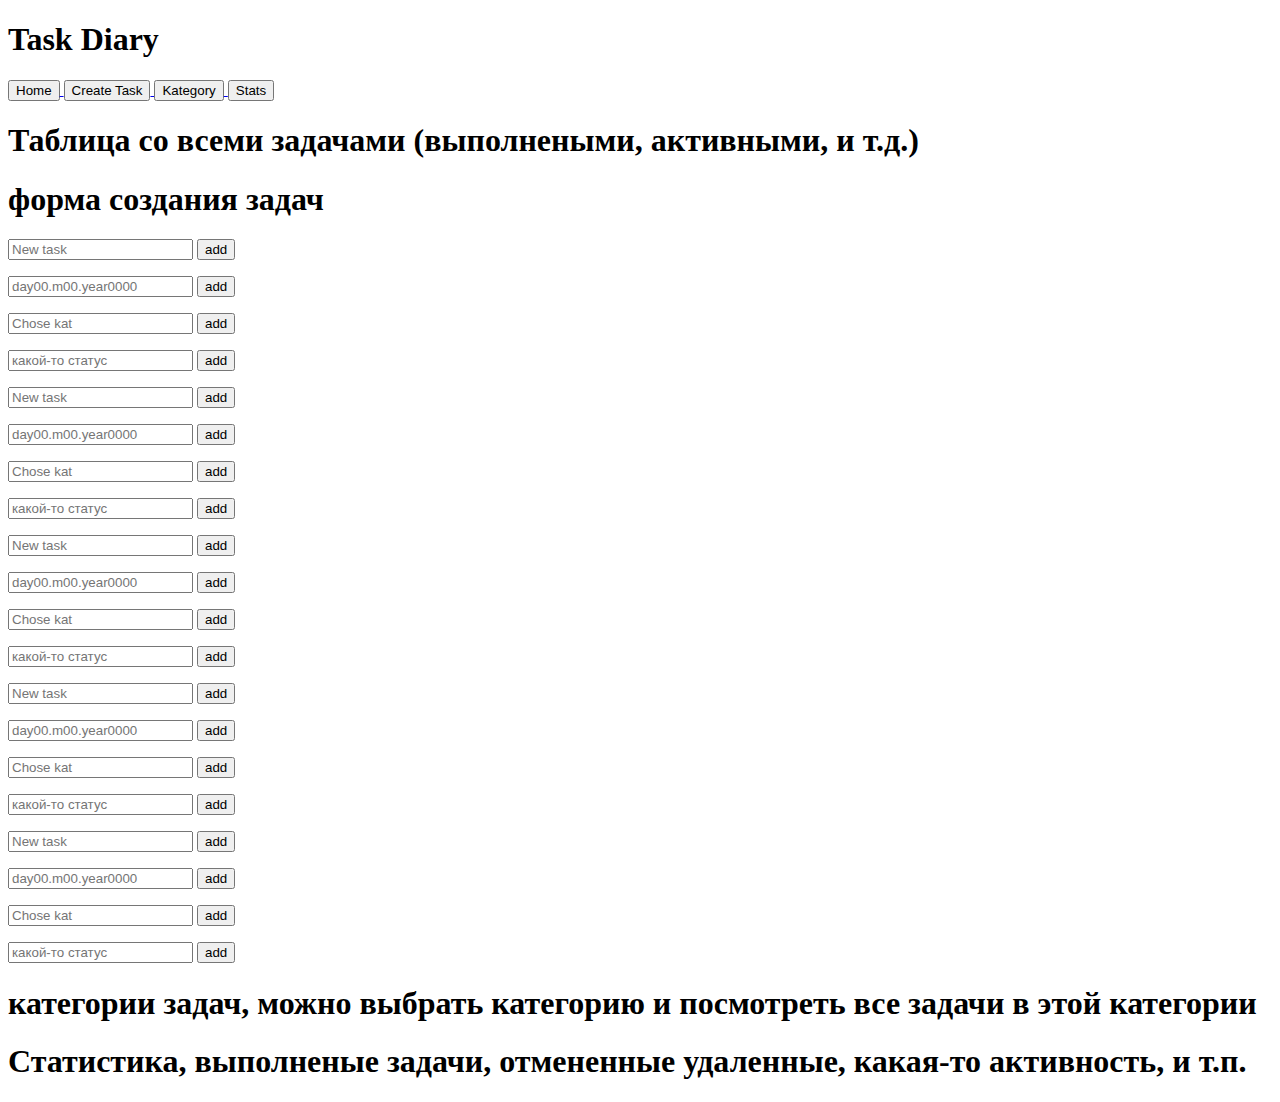
==== index.html @ fd332c9a "first comm" ====
<!DOCTYPE html>
<html lang="en">
<head>
    <meta charset="UTF-8">
    <meta http-equiv="X-UA-Compatible" content="IE=edge">
    <meta name="viewport" content="width=device-width, initial-scale=1.0">
    <title>ToDoList</title>
    <link rel="stylesheet" href="css/normalize.css">
    <link rel="stylesheet" href="css/main.css">
</head>
<body>
    <div class="container">
        <div class="asjhdkadh">
            <nav class="navbar">
                <div class="container-header"  id="Habr">
                    <h1>Task Diary</h1>
                    <div class="container-navbar">
                        <a href="#Home">
                            <button class="tab-button" onclick="handleClick_1()">Home</button>
                        </a>
                        <a href="#Create-Task">
                            <button class="tab-button" onclick="handleClick_2()">Create Task</button>
                        </a>
                        <a href="#Kategory">
                            <button class="tab-button" onclick="handleClick_3()">Kategory</button>
                        </a>
                        <a href="#Stats">
                            <button class="tab-button" onclick="handleClick_4()">Stats</button>
                        </a>
                    </div>
                </div>
            </nav>
        </div>
        <div class="container-content">
            <div id="Home" class="main-info-1">
                <div class="general-menu">
                    <h1>Таблица со всеми задачами
                        (выполнеными, активными, и т.д.)
                    </h1>
                </div>
            </div>
            <div id="Create-Task" class="main-info">
                <div class="general-menu">
                    <h1>форма создания задач</h1>
                    <div class="container-all-task">
                        <div class="container-all">
                            <input type="text" id="tasks" placeholder="New task">
                            <button>add</button>
                            <div class="Listtask">
                                <ul class="listtask ads">
                        
                                </ul>
                            </div>
                        </div>
                        <div class="container-all">
                            <input type="text" id="time" placeholder="day00.m00.year0000">
                            <button>add</button>
                            <div class="Listtask">
                                <ul class="listtask ads">
                        
                                </ul>
                            </div>
                        </div>
                        <div class="container-all">
                            <input type="text" id="task-kategory" placeholder="Chose kat">
                            <button>add</button>
                            <div class="Listtask">
                                <ul class="listtask ads">
                        
                                </ul>
                            </div>
                        </div>
                        <div class="container-all">
                            <input type="text" id="status" placeholder="какой-то статус">
                            <button>add</button>
                            <div class="Listtask">
                                <ul class="listtask ads">
                        
                                </ul>
                            </div>
                        </div>
                        <div class="container-all">
                            <input type="text" id="tasks" placeholder="New task">
                            <button>add</button>
                            <div class="Listtask">
                                <ul class="listtask ads">
                        
                                </ul>
                            </div>
                        </div>
                        <div class="container-all">
                            <input type="text" id="time" placeholder="day00.m00.year0000">
                            <button>add</button>
                            <div class="Listtask">
                                <ul class="listtask ads">
                        
                                </ul>
                            </div>
                        </div>
                        <div class="container-all">
                            <input type="text" id="task-kategory" placeholder="Chose kat">
                            <button>add</button>
                            <div class="Listtask">
                                <ul class="listtask ads">
                        
                                </ul>
                            </div>
                        </div>
                        <div class="container-all">
                            <input type="text" id="status" placeholder="какой-то статус">
                            <button>add</button>
                            <div class="Listtask">
                                <ul class="listtask ads">
                        
                                </ul>
                            </div>
                        </div>
                        <div class="container-all">
                            <input type="text" id="tasks" placeholder="New task">
                            <button>add</button>
                            <div class="Listtask">
                                <ul class="listtask ads">
                        
                                </ul>
                            </div>
                        </div>
                        <div class="container-all">
                            <input type="text" id="time" placeholder="day00.m00.year0000">
                            <button>add</button>
                            <div class="Listtask">
                                <ul class="listtask ads">
                        
                                </ul>
                            </div>
                        </div>
                        <div class="container-all">
                            <input type="text" id="task-kategory" placeholder="Chose kat">
                            <button>add</button>
                            <div class="Listtask">
                                <ul class="listtask ads">
                        
                                </ul>
                            </div>
                        </div>
                        <div class="container-all">
                            <input type="text" id="status" placeholder="какой-то статус">
                            <button>add</button>
                            <div class="Listtask">
                                <ul class="listtask ads">
                        
                                </ul>
                            </div>
                        </div>
                        <div class="container-all">
                            <input type="text" id="tasks" placeholder="New task">
                            <button>add</button>
                            <div class="Listtask">
                                <ul class="listtask ads">
                        
                                </ul>
                            </div>
                        </div>
                        <div class="container-all">
                            <input type="text" id="time" placeholder="day00.m00.year0000">
                            <button>add</button>
                            <div class="Listtask">
                                <ul class="listtask ads">
                        
                                </ul>
                            </div>
                        </div>
                        <div class="container-all">
                            <input type="text" id="task-kategory" placeholder="Chose kat">
                            <button>add</button>
                            <div class="Listtask">
                                <ul class="listtask ads">
                        
                                </ul>
                            </div>
                        </div>
                        <div class="container-all">
                            <input type="text" id="status" placeholder="какой-то статус">
                            <button>add</button>
                            <div class="Listtask">
                                <ul class="listtask ads">
                        
                                </ul>
                            </div>
                        </div>
                        <div class="container-all">
                            <input type="text" id="tasks" placeholder="New task">
                            <button>add</button>
                            <div class="Listtask">
                                <ul class="listtask ads">
                        
                                </ul>
                            </div>
                        </div>
                        <div class="container-all">
                            <input type="text" id="time" placeholder="day00.m00.year0000">
                            <button>add</button>
                            <div class="Listtask">
                                <ul class="listtask ads">
                        
                                </ul>
                            </div>
                        </div>
                        <div class="container-all">
                            <input type="text" id="task-kategory" placeholder="Chose kat">
                            <button>add</button>
                            <div class="Listtask">
                                <ul class="listtask ads">
                        
                                </ul>
                            </div>
                        </div>
                        <div class="container-all">
                            <input type="text" id="status" placeholder="какой-то статус">
                            <button>add</button>
                            <div class="Listtask">
                                <ul class="listtask ads">
                        
                                </ul>
                            </div>
                        </div>
                    </div>
                </div>
            </div>
            <div id="Kategory" class="main-info">
                <div class="general-menu">
                    <h1>категории задач,
                        можно выбрать категорию и 
                        посмотреть все задачи в этой категории
                    </h1>
                </div>
            </div>
            <div id="Stats" class="main-info">
                <div class="general-menu">
                    <h1>Статистика, выполненые задачи, отмененные
                        удаленные, какая-то активность, и т.п.
                    </h1>
                </div>
            </div>
        </div>
<script src="../ToDoList/JS/three.r134.min.js"></script>
<script src="../ToDoList/JS/vanta.clouds.min.js"></script>
<script src="../ToDoList/JS/app.js"></script>
</body>
</html>
<script>
    function handleClick_1() {
        document.getElementById("Home").style.display = "block";
        document.getElementById("Create-Task").style.display = "none";
        document.getElementById("Kategory").style.display = "none";
        document.getElementById("Stats").style.display = "none";
    }

    function handleClick_2() {
        document.getElementById("Home").style.display = "none";
        document.getElementById("Create-Task").style.display = "block";
        document.getElementById("Kategory").style.display = "none";
        document.getElementById("Stats").style.display = "none";
    }
    function handleClick_3() {
        document.getElementById("Home").style.display = "none";
        document.getElementById("Create-Task").style.display = "none";
        document.getElementById("Kategory").style.display = "block";
        document.getElementById("Stats").style.display = "none";
    }

    function handleClick_4() {
        document.getElementById("Home").style.display = "none";
        document.getElementById("Create-Task").style.display = "none";
        document.getElementById("Kategory").style.display = "none";
        document.getElementById("Stats").style.display = "block";
    }
</script>
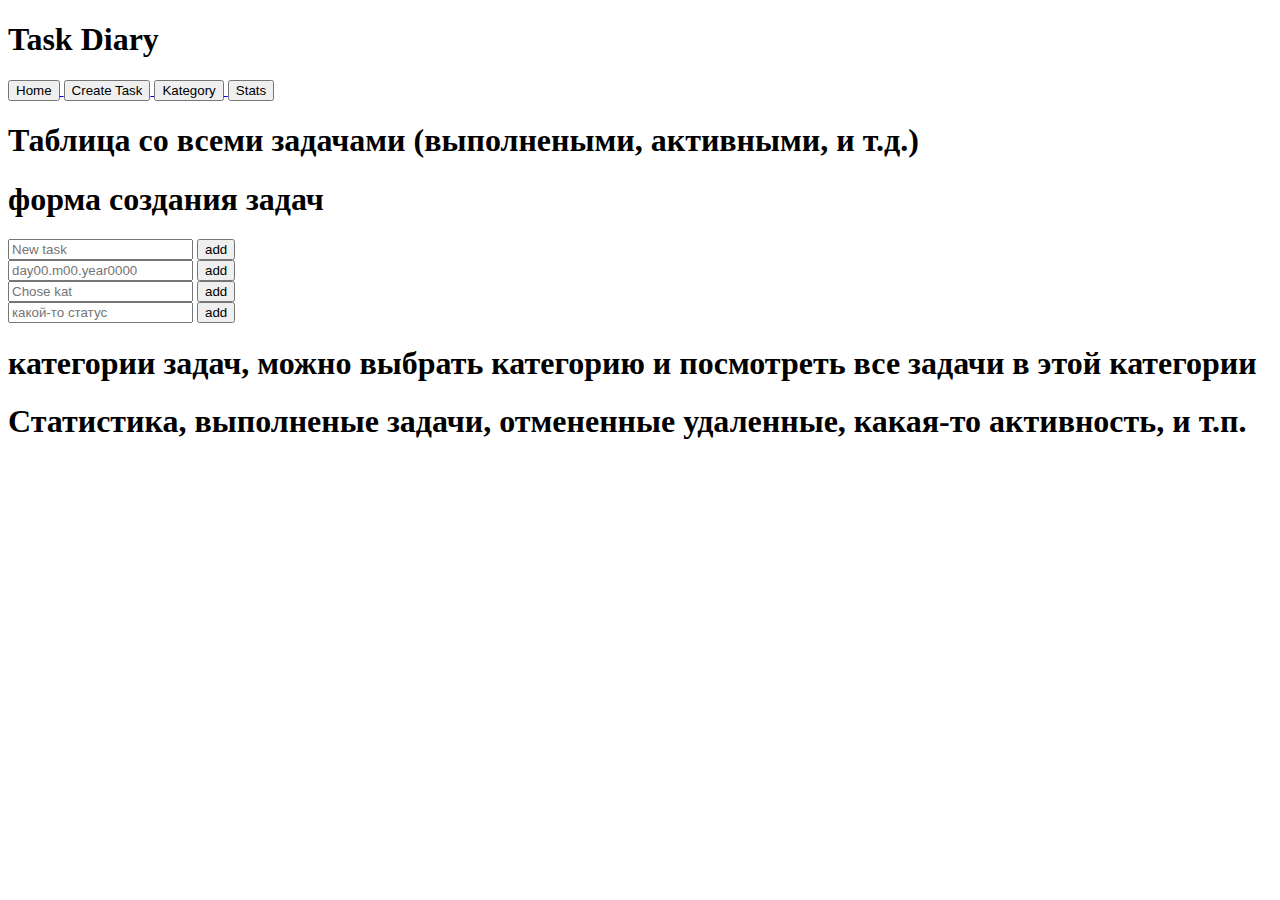
==== commit 43158d74: "second" ====
--- a/index.html
+++ b/index.html
@@ -9,10 +9,9 @@
     <link rel="stylesheet" href="css/main.css">
 </head>
 <body>
-    <div class="container">
-        <div class="asjhdkadh">
+    <div class="container" id="Habr">
             <nav class="navbar">
-                <div class="container-header"  id="Habr">
+                <div class="container-header">
                     <h1>Task Diary</h1>
                     <div class="container-navbar">
                         <a href="#Home">
@@ -30,7 +29,6 @@
                     </div>
                 </div>
             </nav>
-        </div>
         <div class="container-content">
             <div id="Home" class="main-info-1">
                 <div class="general-menu">
@@ -45,183 +43,19 @@
                     <div class="container-all-task">
                         <div class="container-all">
                             <input type="text" id="tasks" placeholder="New task">
-                            <button>add</button>
-                            <div class="Listtask">
-                                <ul class="listtask ads">
-                        
-                                </ul>
-                            </div>
+                            <button class="button-task">add</button>
                         </div>
                         <div class="container-all">
                             <input type="text" id="time" placeholder="day00.m00.year0000">
-                            <button>add</button>
-                            <div class="Listtask">
-                                <ul class="listtask ads">
-                        
-                                </ul>
-                            </div>
+                            <button class="button-task">add</button>
                         </div>
                         <div class="container-all">
                             <input type="text" id="task-kategory" placeholder="Chose kat">
-                            <button>add</button>
-                            <div class="Listtask">
-                                <ul class="listtask ads">
-                        
-                                </ul>
-                            </div>
+                            <button class="button-task">add</button>
                         </div>
                         <div class="container-all">
                             <input type="text" id="status" placeholder="какой-то статус">
-                            <button>add</button>
-                            <div class="Listtask">
-                                <ul class="listtask ads">
-                        
-                                </ul>
-                            </div>
-                        </div>
-                        <div class="container-all">
-                            <input type="text" id="tasks" placeholder="New task">
-                            <button>add</button>
-                            <div class="Listtask">
-                                <ul class="listtask ads">
-                        
-                                </ul>
-                            </div>
-                        </div>
-                        <div class="container-all">
-                            <input type="text" id="time" placeholder="day00.m00.year0000">
-                            <button>add</button>
-                            <div class="Listtask">
-                                <ul class="listtask ads">
-                        
-                                </ul>
-                            </div>
-                        </div>
-                        <div class="container-all">
-                            <input type="text" id="task-kategory" placeholder="Chose kat">
-                            <button>add</button>
-                            <div class="Listtask">
-                                <ul class="listtask ads">
-                        
-                                </ul>
-                            </div>
-                        </div>
-                        <div class="container-all">
-                            <input type="text" id="status" placeholder="какой-то статус">
-                            <button>add</button>
-                            <div class="Listtask">
-                                <ul class="listtask ads">
-                        
-                                </ul>
-                            </div>
-                        </div>
-                        <div class="container-all">
-                            <input type="text" id="tasks" placeholder="New task">
-                            <button>add</button>
-                            <div class="Listtask">
-                                <ul class="listtask ads">
-                        
-                                </ul>
-                            </div>
-                        </div>
-                        <div class="container-all">
-                            <input type="text" id="time" placeholder="day00.m00.year0000">
-                            <button>add</button>
-                            <div class="Listtask">
-                                <ul class="listtask ads">
-                        
-                                </ul>
-                            </div>
-                        </div>
-                        <div class="container-all">
-                            <input type="text" id="task-kategory" placeholder="Chose kat">
-                            <button>add</button>
-                            <div class="Listtask">
-                                <ul class="listtask ads">
-                        
-                                </ul>
-                            </div>
-                        </div>
-                        <div class="container-all">
-                            <input type="text" id="status" placeholder="какой-то статус">
-                            <button>add</button>
-                            <div class="Listtask">
-                                <ul class="listtask ads">
-                        
-                                </ul>
-                            </div>
-                        </div>
-                        <div class="container-all">
-                            <input type="text" id="tasks" placeholder="New task">
-                            <button>add</button>
-                            <div class="Listtask">
-                                <ul class="listtask ads">
-                        
-                                </ul>
-                            </div>
-                        </div>
-                        <div class="container-all">
-                            <input type="text" id="time" placeholder="day00.m00.year0000">
-                            <button>add</button>
-                            <div class="Listtask">
-                                <ul class="listtask ads">
-                        
-                                </ul>
-                            </div>
-                        </div>
-                        <div class="container-all">
-                            <input type="text" id="task-kategory" placeholder="Chose kat">
-                            <button>add</button>
-                            <div class="Listtask">
-                                <ul class="listtask ads">
-                        
-                                </ul>
-                            </div>
-                        </div>
-                        <div class="container-all">
-                            <input type="text" id="status" placeholder="какой-то статус">
-                            <button>add</button>
-                            <div class="Listtask">
-                                <ul class="listtask ads">
-                        
-                                </ul>
-                            </div>
-                        </div>
-                        <div class="container-all">
-                            <input type="text" id="tasks" placeholder="New task">
-                            <button>add</button>
-                            <div class="Listtask">
-                                <ul class="listtask ads">
-                        
-                                </ul>
-                            </div>
-                        </div>
-                        <div class="container-all">
-                            <input type="text" id="time" placeholder="day00.m00.year0000">
-                            <button>add</button>
-                            <div class="Listtask">
-                                <ul class="listtask ads">
-                        
-                                </ul>
-                            </div>
-                        </div>
-                        <div class="container-all">
-                            <input type="text" id="task-kategory" placeholder="Chose kat">
-                            <button>add</button>
-                            <div class="Listtask">
-                                <ul class="listtask ads">
-                        
-                                </ul>
-                            </div>
-                        </div>
-                        <div class="container-all">
-                            <input type="text" id="status" placeholder="какой-то статус">
-                            <button>add</button>
-                            <div class="Listtask">
-                                <ul class="listtask ads">
-                        
-                                </ul>
-                            </div>
+                            <button class="button-task">add</button>
                         </div>
                     </div>
                 </div>
@@ -242,8 +76,9 @@
                 </div>
             </div>
         </div>
+    </div>
 <script src="../ToDoList/JS/three.r134.min.js"></script>
-<script src="../ToDoList/JS/vanta.clouds.min.js"></script>
+<script src="../ToDoList/JS/vanta.dots.min.js"></script>
 <script src="../ToDoList/JS/app.js"></script>
 </body>
 </html>
